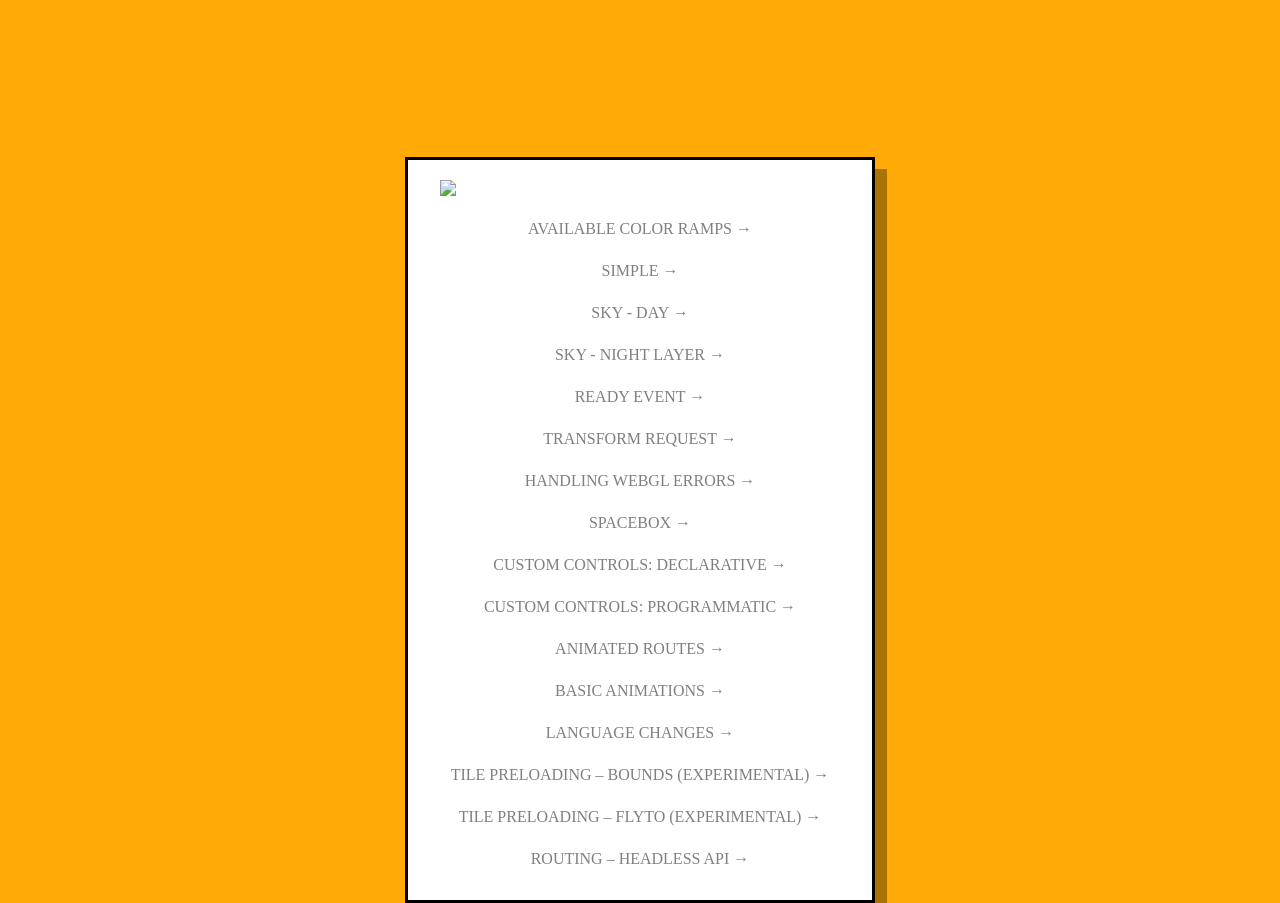
==== demos/public/index.html @ 666ac440 "feat(routing): add typed controller events and the headless routing demo RoutingController gains typ" ====
<!DOCTYPE html>
<html lang="en">

<head>
  <meta charset="UTF-8" />

  <meta name="viewport" content="width=device-width, initial-scale=1.0" />
  <title>Maptiler SDK Demos</title>

  <link rel="stylesheet" href="/demo-styles.css" />

  <style>
    body {
      position: relative;
      background: #ffaa07;
      display: flex;
      justify-content: center;
    }

    #container {
      position: relative;
      top: 20%;
      padding: 20px 32px 32px 32px;
      background: white;
      border: black 3px solid;
      filter: drop-shadow(12px 12px 0px rgba(0, 0, 0, 0.33));
      display: flex;
      flex-direction: column;
      align-items: center;
      text-align: center;
      justify-content: center;
      gap: 24px;
    }

    a {
      text-decoration: none;
      color: rgba(0, 0, 0, 0.5);
      transition: all 0.3s;
      text-transform: uppercase;
      font-weight: 400;
    }

    a:hover {
      color: #000;
    }
  </style>
</head>

<body>
  <div>

    <div id="container">
      <img src="/maptiler-sdk-logo.svg" width="400px" />
      <a href="00-color-ramps.html">Available Color Ramps →</a>
      <a href="01-simple.html">Simple →</a>
      <a href="02-sky-day.html">Sky - Day →</a>
      <a href="03-sky-night.html">Sky - Night Layer →</a>
      <a href="04-ready-event.html">Ready Event →</a>
      <a href="05-transform-request.html">Transform request →</a>
      <a href="06-handling-webgl-errors.html">Handling WebGL Errors →</a>
      <a href="07-spacebox.html">SpaceBox →</a>
      <a href="09-custom-controls-declarative.html">Custom Controls: Declarative →</a>
      <a href="10-custom-controls-programmatic.html">Custom Controls: Programmatic →</a>
      <a href="11-animated-routes.html">Animated Routes →</a>
      <a href="12-maptiler-animation.html">Basic Animations →</a>
      <a href="13-language-changes.html">Language Changes →</a>
      <a href="14-tile-preloading.html">Tile Preloading – bounds (experimental) →</a>
      <a href="15-flyto-preloading.html">Tile Preloading – flyTo (experimental) →</a>
      <a href="16-routing.html">Routing – headless API →</a>
    </div>
  </div>
</body>

</html>
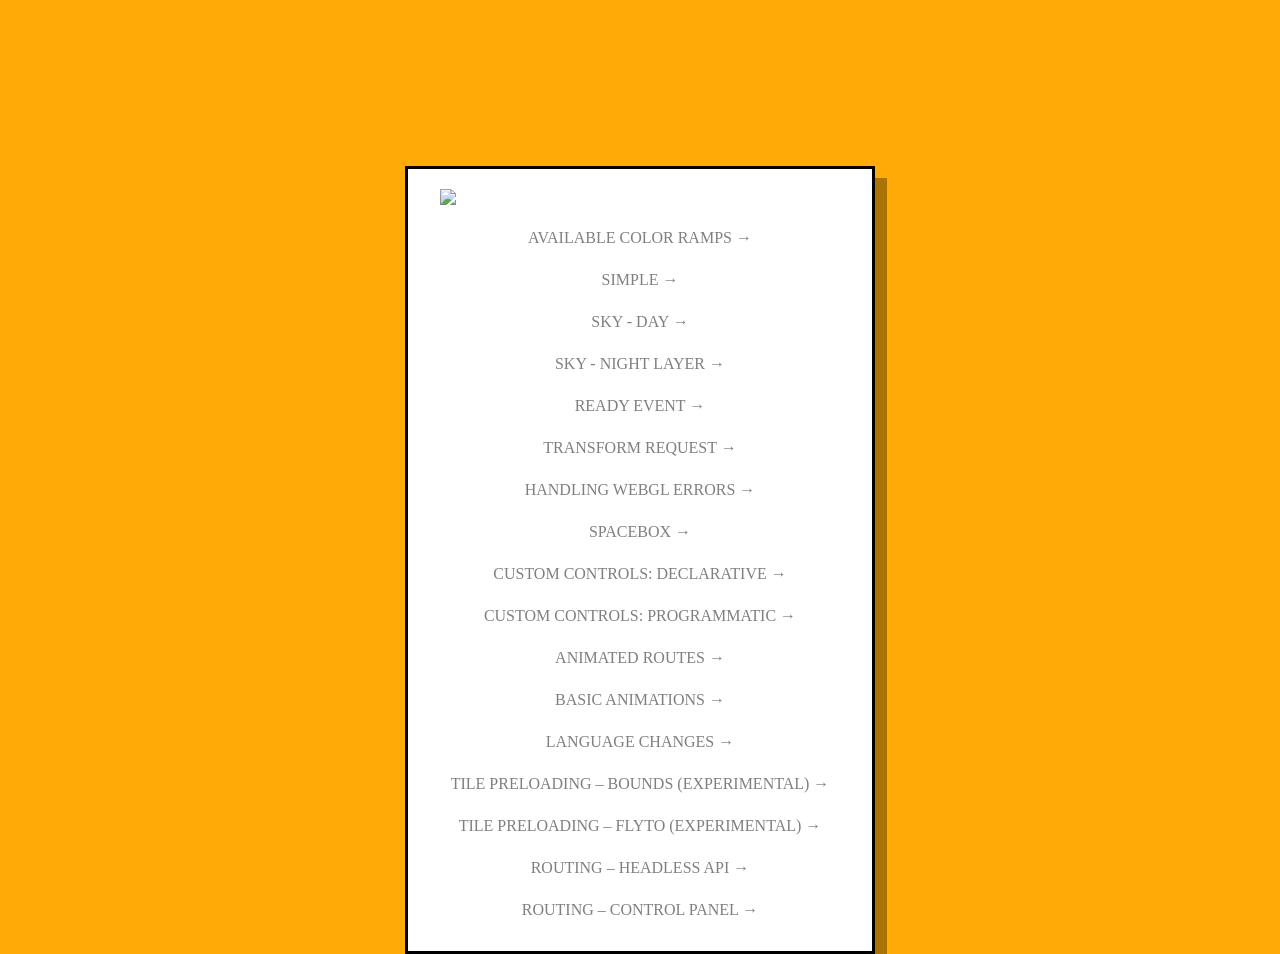
==== commit ca47a52a: "feat(routing): add MaptilerRoutingControl, its icons and stylesheet A framework-free directions pane" ====
--- a/demos/public/index.html
+++ b/demos/public/index.html
@@ -67,6 +67,7 @@
       <a href="14-tile-preloading.html">Tile Preloading – bounds (experimental) →</a>
       <a href="15-flyto-preloading.html">Tile Preloading – flyTo (experimental) →</a>
       <a href="16-routing.html">Routing – headless API →</a>
+      <a href="17-routing-control.html">Routing – control panel →</a>
     </div>
   </div>
 </body>
